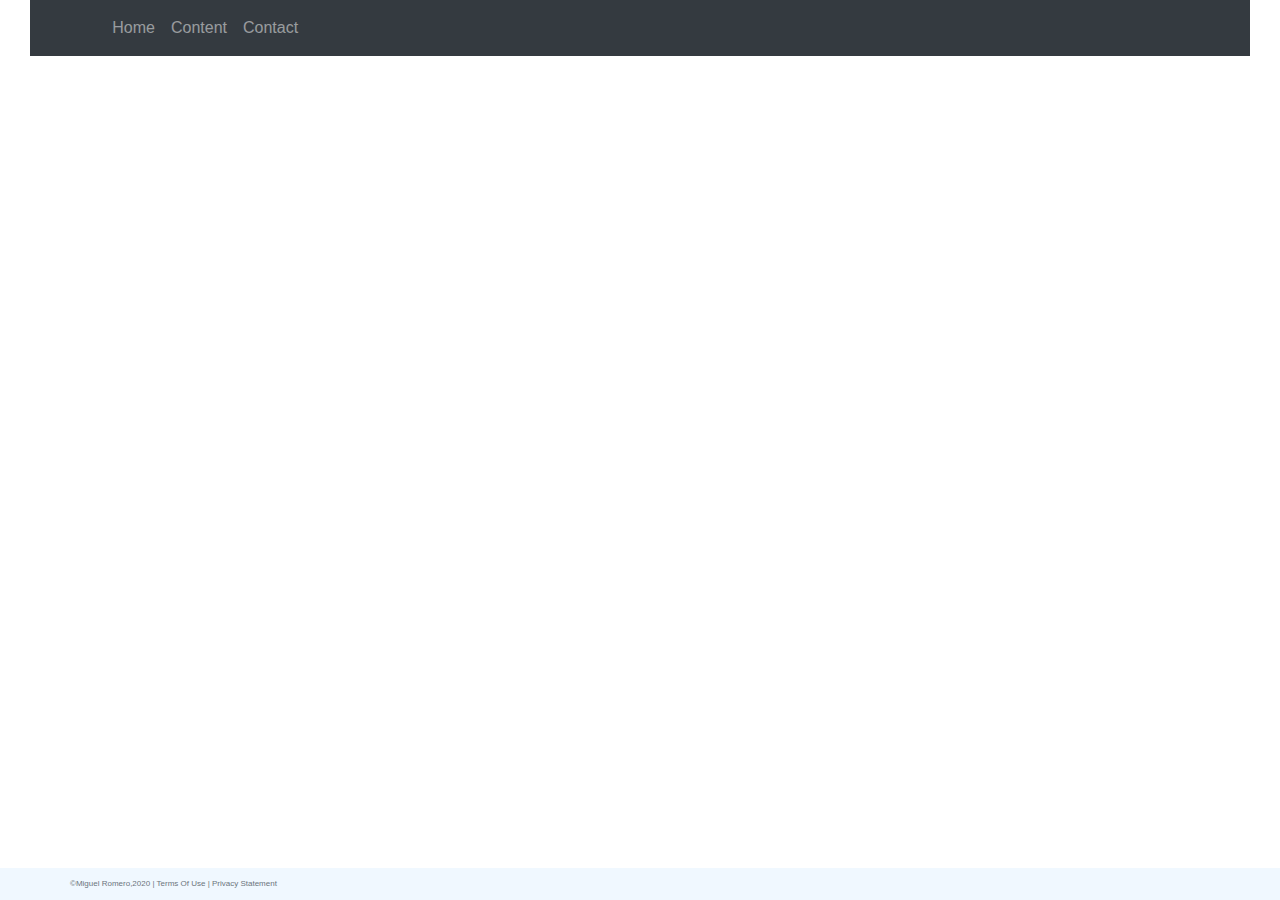
==== about.html @ 6faac887 "Dropdown remote trouble with the interconnection of the pages" ====
<!DOCTYPE html>
<html lang="en">
<head>
    <meta charset="UTF-8">
    <title>Contact Page</title>
    <link rel="stylesheet"
          href="https://stackpath.bootstrapcdn.com/bootstrap/4.4.1/css/bootstrap.min.css"
          integrity="sha384-Vkoo8x4CGsO3+Hhxv8T/Q5PaXtkKtu6ug5TOeNV6gBiFeWPGFN9MuhOf23Q9Ifjh"
          crossorigin="anonymous">
    <link href="css1/contact.css" rel="stylesheet">
</head>
<style>
    body{
        background-image: url("images/about.jpg");
        background-size: 100%;
    }
    .navbar-brand {
        background-image: url("images/data(1).jpg");
        overflow: hidden;
        text-indent: 100%;
        white-space: nowrap;
    }
    .content{
        color: white;
        text-align: center;
        margin: auto;
        float: bottom;
        font-size: medium;

    }
</style>
<body>
<div class="container-fluid">
    <div class="row-cols-1">
        <div class="col-12">
            <nav class="navbar navbar-expand-md
                    justify-content-start
                    bg-dark navbar-dark
                    col-12">
                <!-- Brand -->
                <a class="navbar-brand" href="index.html">Data </a>
                <!-- Responsive Button for the smaller menu -->
                <button class="navbar-toggler" type="button"
                        data-toggle="collapse" data-target="#collapsibleNavbar">
                    <span class="navbar-toggler-icon"></span>
                </button>
                <div class="collapse navbar-collapse" id="collapsibleNavbar">
                    <ul class="navbar-nav">
                        <!-- Links -->
                        <li class="nav-item">
                            <a class="nav-link" href="index.html">Home </a>
                        </li>
                        <li class="nav-item">
                            <a class="nav-link" href="content.html">Content</a>
                        </li>
                        <li class="nav-item">
                            <a class="nav-link" href="contact.html">Contact</a>
                        <!-- Dropdown no neeed it here  -->
                        </li>
                    </ul>
                </div>
            </nav>
        </div>
    </div>
</div>
<div class="content">
    <div class="row-cols-1">
        <div class="col-12">
        <h1>About The Page</h1>
            <p>
                This page is about my professional aspects of my life, it was created to make sense of the future recruiters
                my abilities as a HTML Developer and analyzer.
            </p>
            <p>
                Lorem ipsum dolor sit amet, consectetur adipiscing elit. Mauris imperdiet eu odio a semper. Nam eu orci leo. Quisque quis dignissim dui. Nulla id vehicula justo, non pulvinar ligula. Quisque viverra turpis quis semper volutpat. Nulla pellentesque ligula leo, eget condimentum velit cursus eu. Fusce vitae faucibus ligula. Mauris urna leo, tempor non dui at, porta lobortis velit. Praesent vel velit elementum justo commodo maximus at interdum massa. Integer velit nibh, tempus sit amet elit nec, placerat consectetur neque. Mauris sit amet cursus justo. Pellentesque habitant morbi tristique senectus et netus et malesuada fames ac turpis egestas. Ut id quam vitae lacus laoreet feugiat vel et nibh.

                Pellentesque sit amet efficitur est.
            </p>
            <p>
                hasellus porta, ex sed pretium pulvinar, nisl justo viverra nisi, vitae lacinia arcu ante ac ex. Ut eget volutpat nunc. Aliquam tempus sit amet quam vel faucibus. Suspendisse quis porta ante. Sed convallis sollicitudin vulputate. Integer rutrum ornare euismod. Vivamus ut vestibulum ex. Morbi nec sagittis arcu. Vestibulum aliquam diam et dolor scelerisque lacinia.

                Integer tempor efficitur nisi sed molestie. Curabitur a cursus nibh, a ultrices dolor. Morbi feugiat imperdiet metus in eleifend. Suspendisse laoreet urna sit amet sagittis suscipit. Vestibulum a accumsan arcu. Quisque molestie in dolor lacinia blandit. Pellentesque auctor arcu nec neque aliquet, in pretium odio sollicitudin. Quisque facilisis efficitur leo vel eleifend.
            </p>
            <p>
                Ut porta mi suscipit rutrum ultrices. Integer magna elit, bibendum lacinia orci suscipit, semper lacinia leo. Suspendisse vitae tellus quis mauris scelerisque convallis at sed est. Pellentesque ornare lectus vestibulum lectus eleifend ullamcorper. Vestibulum mattis eget lorem eu faucibus. Morbi tristique quam fringilla, tincidunt ex a, cursus enim. Duis sapien leo, viverra in vehicula non, aliquet quis leo.

                Sed cursus felis elit, a ornare dolor viverra eu. Ut lobortis elit ut magna egestas rhoncus. Cras porta tortor lacus, vel rhoncus nisi aliquam at. Proin ac felis id diam pellentesque tincidunt non vitae diam. Nam blandit leo eget ultrices mollis. Sed tempor sed mi at placerat. Suspendisse potenti. Sed vitae ullamcorper lacus. Etiam tincidunt, metus et aliquam imperdiet, lacus metus vulputate nibh, vitae rutrum felis turpis a libero.
            </p>
        </div>
    </div>
</div>
</body>
<footer class="footer page-footer font-small ">
    <div class="container">
        <div class="row">
            <span class="text-muted">&copy;Miguel Romero,2020 |  Terms Of Use  |  Privacy Statement</span>
        </div>
    </div>

</footer>

<script src="https://code.jquery.com/jquery-3.4.1.slim.min.js"
        integrity="sha384-J6qa4849blE2+poT4WnyKhv5vZF5SrPo0iEjwBvKU7imGFAV0wwj1yYfoRSJoZ+n"
        crossorigin="anonymous"></script>
<script src="https://cdn.jsdelivr.net/npm/popper.js@1.16.0/dist/umd/popper.min.js"
        integrity="sha384-Q6E9RHvbIyZFJoft+2mJbHaEWldlvI9IOYy5n3zV9zzTtmI3UksdQRVvoxMfooAo"
        crossorigin="anonymous"></script>
<script src="https://stackpath.bootstrapcdn.com/bootstrap/4.4.1/js/bootstrap.min.js"
        integrity="sha384-wfSDF2E50Y2D1uUdj0O3uMBJnjuUD4Ih7YwaYd1iqfktj0Uod8GCExl3Og8ifwB6"
        crossorigin="anonymous"></script>
</html>
---- css1/contact.css ----
html{
    background-image: url("../images/contact.jpeg");
    height: 100%;
}
.my-container-fluid{
    background-image: url("../images/contact.jpeg");
}
.my-container-fluid.navbar-brand{
    background-image: url("../images/contact.jpeg");
}
.footer {
    position: fixed;
    left: 0;
    bottom: 0;
    width: 100%;
    background-color: aliceblue;
    color: white;
    text-align: center;
    padding: 10px;
    font-size: 0.5rem;
}
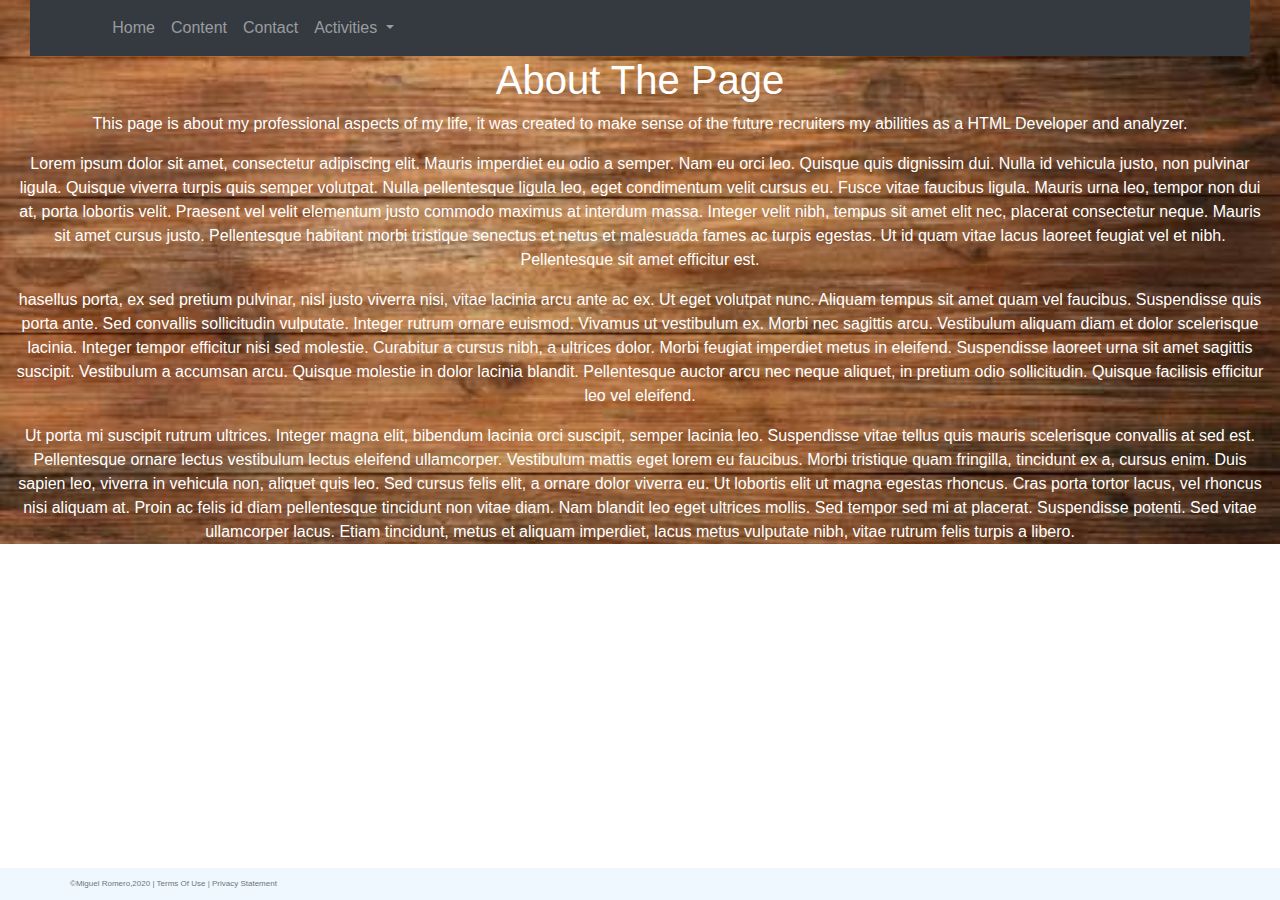
==== commit 56b69e58: "main page taking shape" ====
--- a/about.html
+++ b/about.html
@@ -55,7 +55,15 @@
                         </li>
                         <li class="nav-item">
                             <a class="nav-link" href="contact.html">Contact</a>
-                        <!-- Dropdown no neeed it here  -->
+                        </li>
+                        <li class="nav-item dropdown">
+                            <a class="nav-link dropdown-toggle" href="#" id="navbardrop"
+                               data-toggle="dropdown">
+                                Activities
+                            </a>
+                            <div class="dropdown-menu">
+                                <a class="dropdown-item" href="soccer.html">Soccer is life</a>
+                            </div>
                         </li>
                     </ul>
                 </div>
